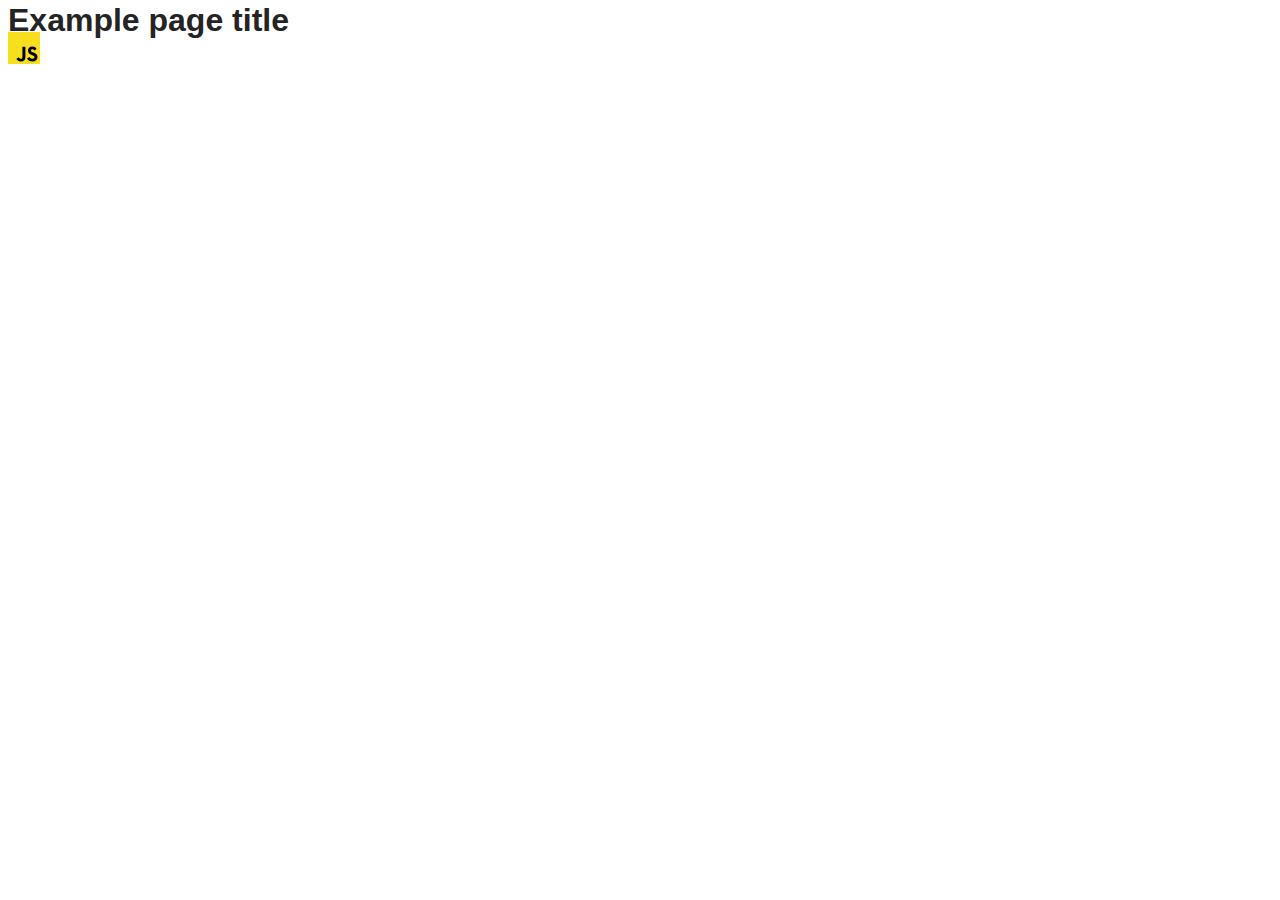
==== src/index.html @ 4d001292 "Initial commit" ====
<!DOCTYPE html>
<html lang="en">
  <head>
    <meta charset="UTF-8" />
    <link rel="icon" type="image/svg+xml" href="/favicon.svg" />
    <meta name="viewport" content="width=device-width, initial-scale=1.0" />
    <title>Vanilla App Template</title>
    <link rel="stylesheet" href="./css/styles.css" />
  </head>
  <body>
    <load ="partials/header.html" />

    <section>
      <h1>Example page title</h1>
      <!-- Path to images as from index.html file -->
      <img src="./img/javascript.svg" alt="" />
    </section>

    <!-- Loads the specified .html file -->
    <load ="partials/vite-promo.html" />

    <script type="module" src="./main.js"></script>
  </body>
</html>
---- src/css/styles.css ----
/**
  |============================
  | include css partials with
  | default @import url()
  |============================
*/
@import url('./reset.css');
@import url('./vite-promo.css');
@import url('./header.css');

:root {
  font-family: Inter, Avenir, Helvetica, Arial, sans-serif;
  font-size: 16px;
  line-height: 24px;
  font-weight: 400;

  color: #242424;
  background-color: rgba(255, 255, 255, 0.87);

  font-synthesis: none;
  text-rendering: optimizeLegibility;
  -webkit-font-smoothing: antialiased;
  -moz-osx-font-smoothing: grayscale;
  -webkit-text-size-adjust: 100%;
}
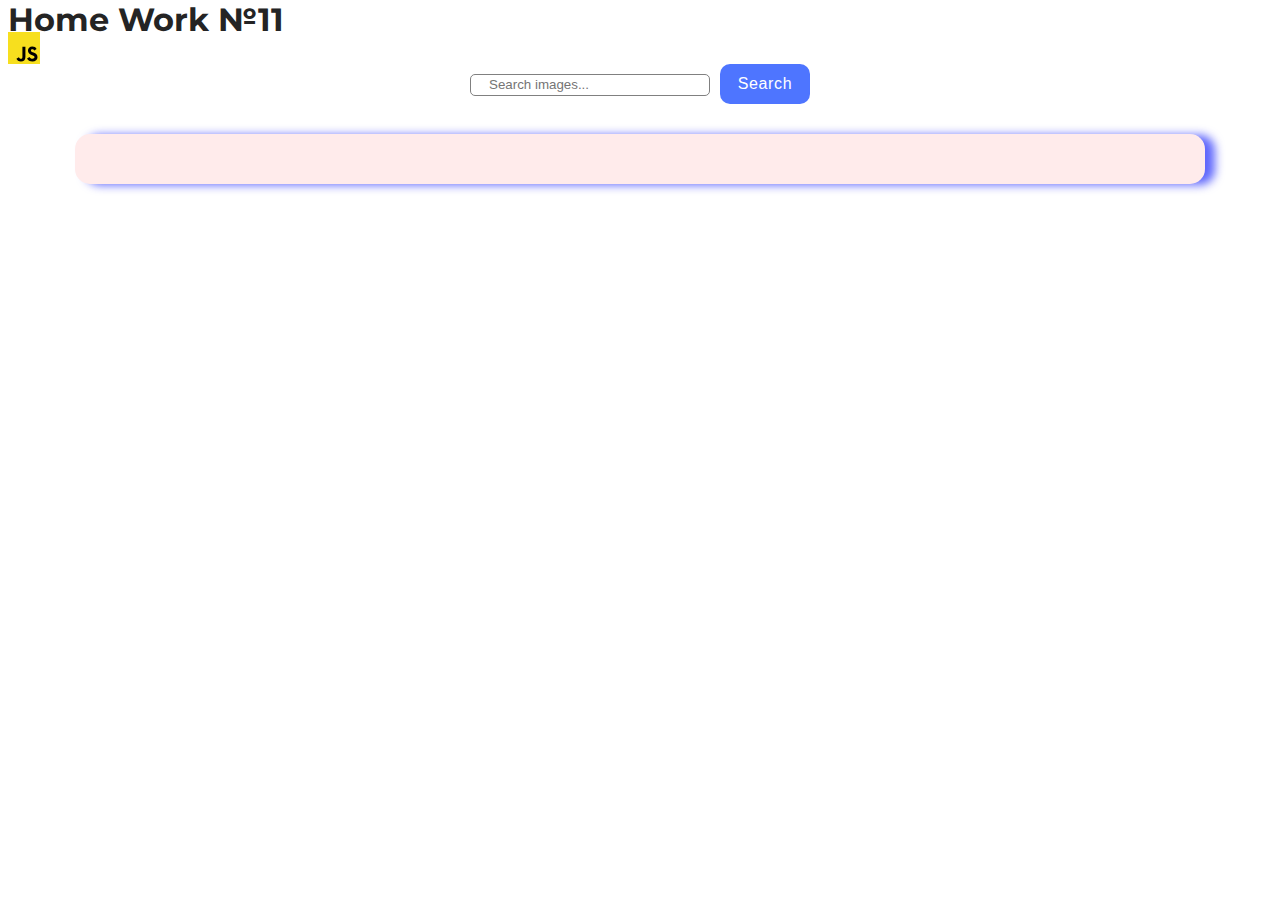
==== commit 03119b56: "a" ====
--- a/src/index.html
+++ b/src/index.html
@@ -4,21 +4,38 @@
     <meta charset="UTF-8" />
     <link rel="icon" type="image/svg+xml" href="/favicon.svg" />
     <meta name="viewport" content="width=device-width, initial-scale=1.0" />
-    <title>Vanilla App Template</title>
+    <link rel="preconnect" href="https://fonts.googleapis.com" />
+    <link rel="preconnect" href="https://fonts.gstatic.com" crossorigin />
+    <link
+      href="https://fonts.googleapis.com/css2?family=Montserrat:wght@400;500&display=swap"
+      rel="stylesheet"
+    />
+    <title>goit-js-hw-11</title>
     <link rel="stylesheet" href="./css/styles.css" />
   </head>
   <body>
     <load ="partials/header.html" />
 
     <section>
-      <h1>Example page title</h1>
+      <h1>Home Work №11</h1>
       <!-- Path to images as from index.html file -->
-      <img src="./img/javascript.svg" alt="" />
+      <img src="./img/javascript.svg" alt="logo" />
     </section>
 
-    <!-- Loads the specified .html file -->
-    <load ="partials/vite-promo.html" />
+    <form class="search-form" autocomplete="on">
+      <label>
+        <input
+          class="search-inp"
+          type="text"
+          name="query"
+          placeholder="Search images..."
+        />
+      </label>
+      <button class="search-btn" type="submit">Search</button>
+    </form>
+    <span class="loader"></span>
+    <ul class="gallery"></ul>
 
     <script type="module" src="./main.js"></script>
   </body>
-</html>
+</html>--- a/src/css/styles.css
+++ b/src/css/styles.css
@@ -5,7 +5,6 @@
   |============================
 */
 @import url('./reset.css');
-@import url('./vite-promo.css');
 @import url('./header.css');
 
 :root {
@@ -23,3 +22,148 @@
   -moz-osx-font-smoothing: grayscale;
   -webkit-text-size-adjust: 100%;
 }
+
+* {
+  box-sizing: border-box;
+}
+
+body {
+  font-family: 'Montserrat', sans-serif;
+  font-size: 16px;
+  font-style: normal;
+  background-color: white;
+  border-radius: 15px;
+}
+
+.search-form {
+  display: flex;
+  gap: 10px;
+  justify-content: center;
+  align-items: center;
+  margin-bottom: 30px;
+}
+
+.search-inp {
+  width: 240px;
+  height: 20px;
+  border-radius: 5px;
+  border: 1px solid #808080;
+  outline: none;
+  padding: 10px 18px;
+}
+
+.search-inp:hover {
+  border: 1px solid #000;
+}
+
+.search-inp:focus {
+  border: 1px solid #4e75ff;
+}
+
+.search-btn {
+  color: #fff;
+  font-size: 16px;
+  font-weight: 500;
+  letter-spacing: 0.04em;
+  width: 90px;
+  height: 40px;
+  border-radius: 10px;
+  background-color: #4e75ff;
+  border: none;
+  padding: 0;
+}
+
+.search-btn:hover,
+.search-btn:focus {
+  background-color: #6c8cff;
+}
+
+.gallery {
+  display: flex;
+  flex-wrap: wrap;
+  gap: 25px;
+  border-radius: 15px;
+  max-width: 1130px;
+  padding: 25px 160px;
+  background-color: #ffebeb;
+  margin: auto;
+  box-shadow: 10px 1px 10px rgba(0, 13, 251, 0.627);
+}
+
+.gallery-item {
+  flex-basis: calc((100% - 48 px) / 3);
+  transition: transform 250ms ease-in-out;
+  background-color: #fafafa;
+  box-shadow: 0px 2px 1px rgba(46, 47, 66, 0.08),
+    0px 1px 1px rgba(46, 47, 66, 0.16), 0px 1px 6px rgba(46, 47, 66, 0.08);
+}
+
+.gallery-item:hover {
+  transform: scale(1.1);
+}
+
+.gallery-image {
+  width: 360px;
+  height: 200px;
+}
+
+.gallery-descr {
+  font-size: 15px;
+  letter-spacing: 0.02em;
+  width: 360px;
+  text-align: center;
+}
+
+.descr-span {
+  font-weight: 500;
+}
+
+.error-svg {
+  background-image: url(../img/error.svg);
+}
+
+.descr-span {
+  font-weight: bold;
+  color: #f7050593;
+  text-decoration: underline;
+}
+
+.gallery-descr {
+  font-weight: bold;
+  color: #524e4e;
+}
+
+/* Loader */
+
+.loader {
+  width: 100%;
+  height: 4.8px;
+  display: none;
+  position: relative;
+  background: rgba(0, 0, 0, 0.15);
+  overflow: hidden;
+}
+
+.loader::after {
+  content: '';
+  width: 1000px;
+  height: 2px;
+  background-color: #0037fe;
+  position: absolute;
+  top: 0;
+  left: 0;
+  box-sizing: border-box;
+  animation: animloader 2s linear infinite;
+}
+
+@keyframes animloader {
+  0% {
+    left: 0;
+    transform: translateX(-100%);
+  }
+
+  100% {
+    left: 100%;
+    transform: translateX(0%);
+  }
+}